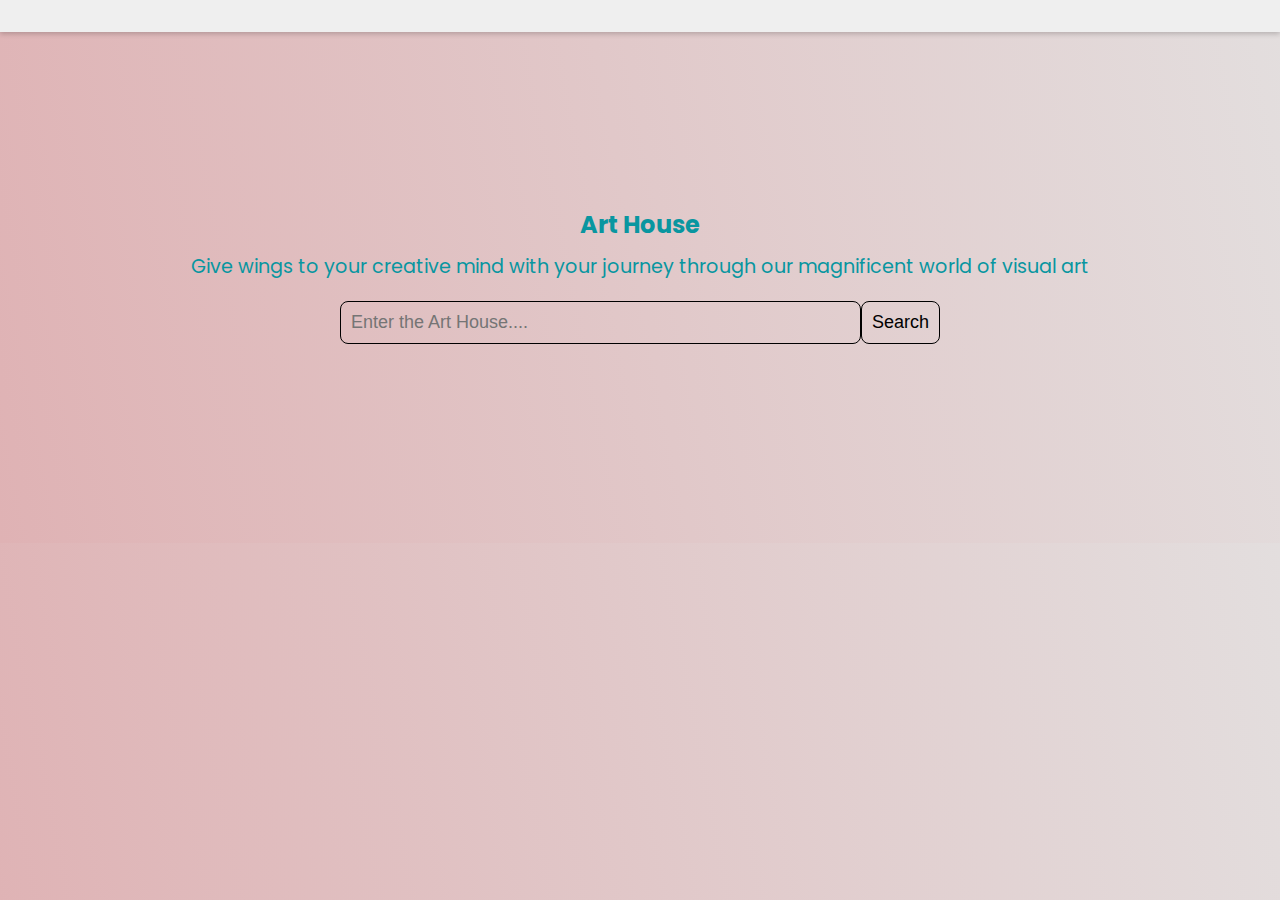
==== src/index.html @ 3b7e0045 "first commit" ====
<!DOCTYPE html>
<html lang="en">
  <head>
    <meta charset="UTF-8" />
    <meta name="viewport" content="width=device-width, initial-scale=1.0" />
    <title>Artify</title>
    <link rel="stylesheet" href="css/style.css" />
  </head>

  <body>

    <header id="header"></header>


    <div class="background-image">
    <div class="background-text">
      <h1>Art House</h1>
      <p>
        Give wings to your creative mind with your journey through our
        magnificent world of visual art
      </p>
      <form id="search">
        <input type="text" id="search-box" placeholder="Enter the Art House....">
        <button>Search</button>  
      </form>
    </div>
  </div>
  

    <div id="main"></div>

    <script type="module" src="js/index.js"></script>
  </body>
</html>
---- src/css/style.css ----
@import url('https://fonts.googleapis.com/css2?family=Poppins:wght@400&display=swap');

:root {
  --theme-color: #0996a0
}

* {
  margin: 0;
  padding: 0;
  box-sizing: border-box;
}

body {
  font-family: 'Poppins', sans-serif;
  background: linear-gradient(259deg,#e3dede,#dfb2b4);
  animation: gradient-animation 2s ease infinite;
 }

 @keyframes gradient-animation {
  0% {
    background-position: 0% 50%;
  }
  50% {
    background-position: 100% 50%;
  }
  100% {
    background-position: 0% 50%;
  }
}

header {
  display: flex;
  justify-content: space-between;
  align-items: center;
  position: sticky;
  top: 0;
  background-color: #efefef;
  padding: 1rem 1.5rem;
  box-shadow: 0px 2px 5px rgba(0,0,0,0.2);
  z-index: 1;
}

header #logo {
  font-size: 1.5rem;
  font-weight: bolder;
  color: var(--theme-color)
}

header ul {
  list-style: none;
  display: flex;
}

header ul li {
  margin: 0 0.5rem;
  cursor: pointer;
}

header ul li:hover {
  color: var(--theme-color)
}

.active {
  color: var(--theme-color)
}

.background-image{
  padding-top: 175px;
  padding-bottom: 175px;
  position: relative;
  background-position: 50%;
  background-size: cover;
  background-repeat: no-repeat;
  margin: 0;
}

.background-text{
  text-align: center;
  color: var(--theme-color);
}

.background-text h1{
  font-size: 1.5rem;
  padding-bottom: 10px;
}

.background-text p{
  font-size: 1.2rem;
  padding-bottom: 20px;
}

form{
  width: 90%;
  max-width: 600px;
  margin: auto;
  display: flex;
  align-items: center;
}

form input{
  flex: 1;
  height: 100%;
  border: 1px solid black;
  outline: 0;
  border-radius: 8px;
  padding: 10px;
  background: transparent;
  color: #fff;
  font-size: 18px;
}

form button{
  padding: 0 40px;
  height: 100%;
  background: transparent;
  color: black;
  font-size: 18px;
  border: 1px solid black;
  outline: 0;
  border-radius: 8px;
  padding: 10px;
  cursor: pointer;
}

#main{
  display: grid;
  grid-gap: 0.5rem;
  grid-template-columns: repeat(4, 1fr);
  grid-template-rows: repeat(4, 1fr);
}

img{
  width: 100%;
  height: 100%;
  object-fit: cover;
  background-repeat: no-repeat;
  border-radius: 10PX;
  border: 2px solid var(--theme-color);
}

#photo-card {
  position: relative;
}

#photo-card #photo-card-action {
  position: absolute;
  width: 100%;
  bottom: 0;
  display: flex;
  padding: 1rem;
  justify-content: end;  
}

#photo-card #photo-card-action button {
  appearance: none;
  border: none;
  font-size: 2rem;
  background-color: transparent;
  cursor: pointer;
}
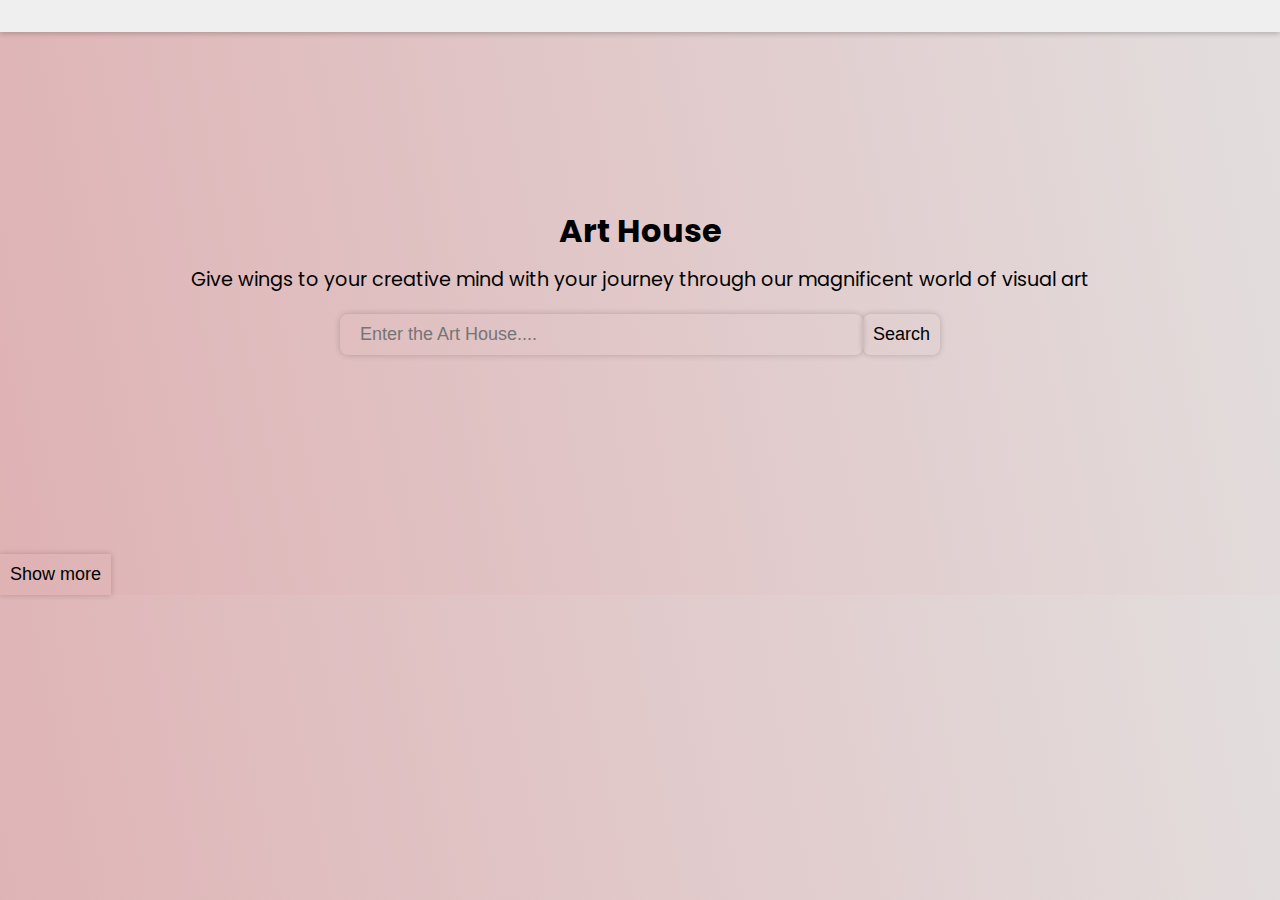
==== commit 6b399f16: "Show more" ====
--- a/src/index.html
+++ b/src/index.html
@@ -19,16 +19,16 @@
         Give wings to your creative mind with your journey through our
         magnificent world of visual art
       </p>
-      <form id="search">
+      <form action="">
         <input type="text" id="search-box" placeholder="Enter the Art House....">
-        <button>Search</button>  
+        <button id="search">Search</button>  
       </form>
     </div>
   </div>
-  
-
     <div id="main"></div>
-
+    <div>
+      <button id="show-more">Show more</button>
+    </div>
     <script type="module" src="js/index.js"></script>
   </body>
 </html>
--- a/src/css/style.css
+++ b/src/css/style.css
@@ -76,17 +76,46 @@
 
 .background-text{
   text-align: center;
-  color: var(--theme-color);
+  color: black;
 }
 
 .background-text h1{
-  font-size: 1.5rem;
+  font-size: 2 rem;
   padding-bottom: 10px;
 }
-
+@media screen and (max-width: 1080px) {
+  .background-text h1 {
+    font-size: 1.8rem;
+  }
+}
+@media screen and (max-width: 720px) {
+  .background-text h1 {
+    font-size: 1.6rem;
+  }
+}
+@media screen and (max-width: 390px) {
+  .background-text h1 {
+    font-size: 1.4rem;
+  }
+}
 .background-text p{
   font-size: 1.2rem;
   padding-bottom: 20px;
+}
+@media screen and (max-width: 1080px) {
+  .background-text p {
+    font-size: 0.8rem;
+  }
+}
+@media screen and (max-width: 720px) {
+  .background-text p {
+    font-size: 0.6rem;
+  }
+}
+@media screen and (max-width: 390px) {
+  .background-text p {
+    font-size: 0.4rem;
+  }
 }
 
 form{
@@ -95,15 +124,20 @@
   margin: auto;
   display: flex;
   align-items: center;
-}
-
+  justify-content: center;
+}
+#search{
+  gap: 1.5rem;
+}
 form input{
   flex: 1;
+  width: 60%;
   height: 100%;
-  border: 1px solid black;
+  border: none;
+  box-shadow: 0 0 6px rgba(0, 0, 0, 0.2);
   outline: 0;
   border-radius: 8px;
-  padding: 10px;
+  padding: 10px 20px;
   background: transparent;
   color: #fff;
   font-size: 18px;
@@ -115,7 +149,8 @@
   background: transparent;
   color: black;
   font-size: 18px;
-  border: 1px solid black;
+  border: none;
+  box-shadow: 0 0 6px rgba(0, 0, 0, 0.2);
   outline: 0;
   border-radius: 8px;
   padding: 10px;
@@ -135,7 +170,7 @@
   object-fit: cover;
   background-repeat: no-repeat;
   border-radius: 10PX;
-  border: 2px solid var(--theme-color);
+  border: 2px solid black;
 }
 
 #photo-card {
@@ -157,4 +192,17 @@
   font-size: 2rem;
   background-color: transparent;
   cursor: pointer;
-}+}
+
+#show-more{
+  flex: content;
+  border: none;
+  justify-content: center;
+  background: transparent;
+  color: black;
+  font-size: 18px;
+  box-shadow: 0 0 6px rgba(0, 0, 0, 0.2);
+  outline: 0;
+  padding: 10px;
+  cursor: pointer;
+}
